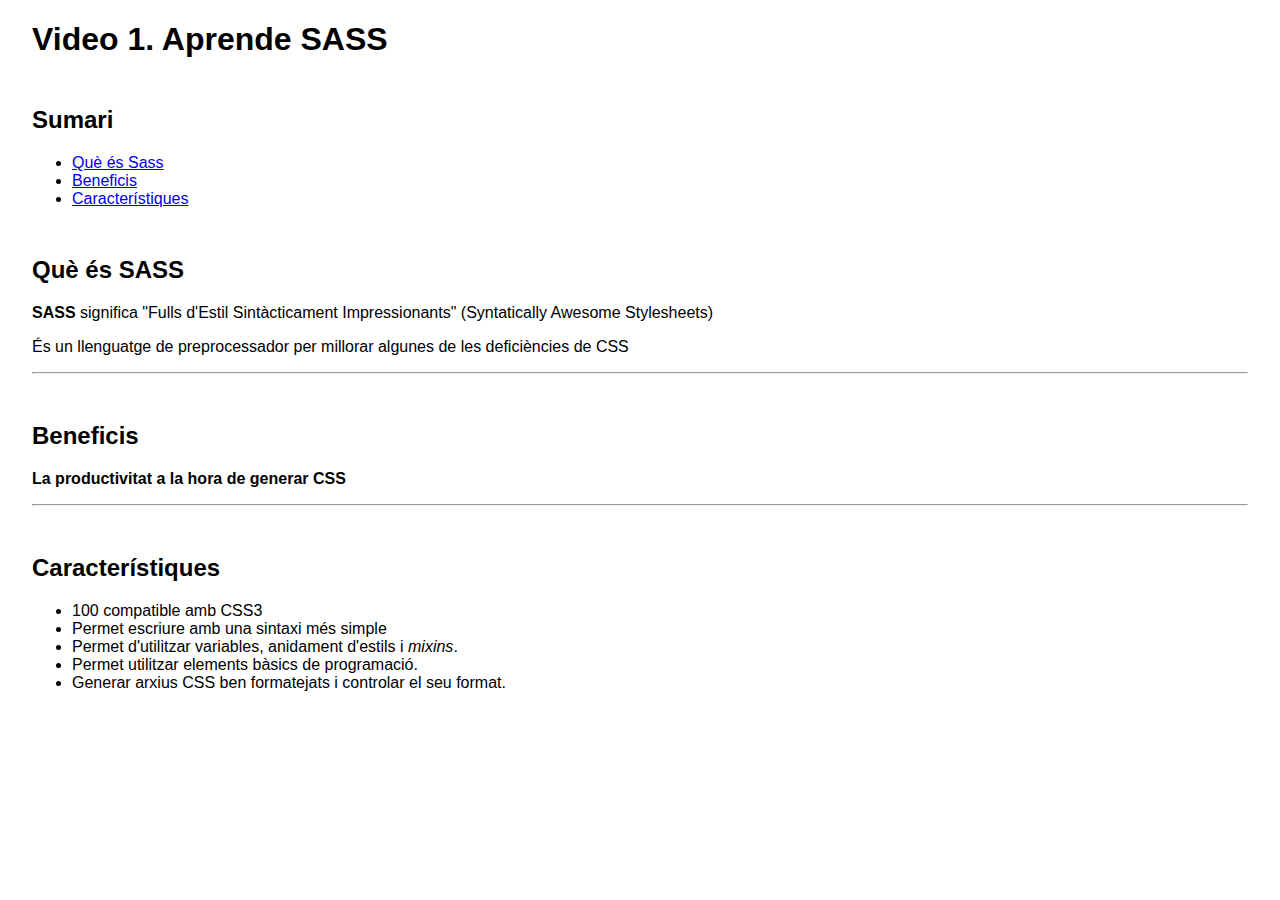
==== 01/index.html @ 774446de "Video 2. Instal·lació de SASS" ====
<!DOCTYPE html>
<html lang="ca">
<head>
  <meta charset="UTF-8">
  <meta name="viewport" content="width=device-width, initial-scale=1.0">
  <meta http-equiv="X-UA-Compatible" content="ie=edge">
  <title>1. Introducció.</title>
  <link rel="stylesheet" href="../style.css">
</head>
<body>
  <main>
    <header><h1>Video 1. Aprende SASS</h1>
    <nav><h2>Sumari</h2>
    <ul>
      <li><a href="#1">Què és Sass</a></li>
      <li><a href="#2">Beneficis</a></li>
      <li><a href="#3">Característiques</a></li>
    </ul>
    </nav>
    </header>
    <section>
      <article><header><h2><a name="1"></a>Què és SASS</h2></header>
      <p><strong>SASS</strong> significa "Fulls d'Estil Sintàcticament Impressionants" (Syntatically Awesome Stylesheets)</p>
      <p>És un llenguatge de preprocessador per millorar algunes de les deficiències de CSS</p>
      <hr>
      <h2><a name="2"></a>Beneficis</h2>
      <p><strong>La productivitat a la hora de generar CSS</strong></p>
      <hr>
      <h2><a name="3"></a>Característiques</h2>
      <ul>
        <li>100 compatible amb CSS3</li>
        <li>Permet escriure amb una sintaxi més simple</li>
        <li>Permet d'utilitzar variables, anidament d'estils i <em>mixins</em>.</li>
        <li>Permet utilitzar elements bàsics de programació.</li>
        <li>Generar arxius CSS ben formatejats i controlar el seu format.</li>
      </ul>
      </article>
    </section>
    <footer></footer>
  </main>

</body>
</html>
---- style.css ----
*, *::before, *::after {
  box-sizing:border-box;
  border-collapse:collapse;
}

/* Variables */
:root {
  --font1: sans-serif;
  --fsb: 16px;
}

body {
  padding: 0 2em; margin: 0;
  font-family: var(--font1);
  font-size: var(--fsb);
}

h1 {font-weight: bolder;}

h2 {margin-top:2em;}

pre {
  background: darkgreen;
  color:lightgrey;
  padding: 10px;
}

.resalt {background:yellow;}
.nota {background:lightyellow;}
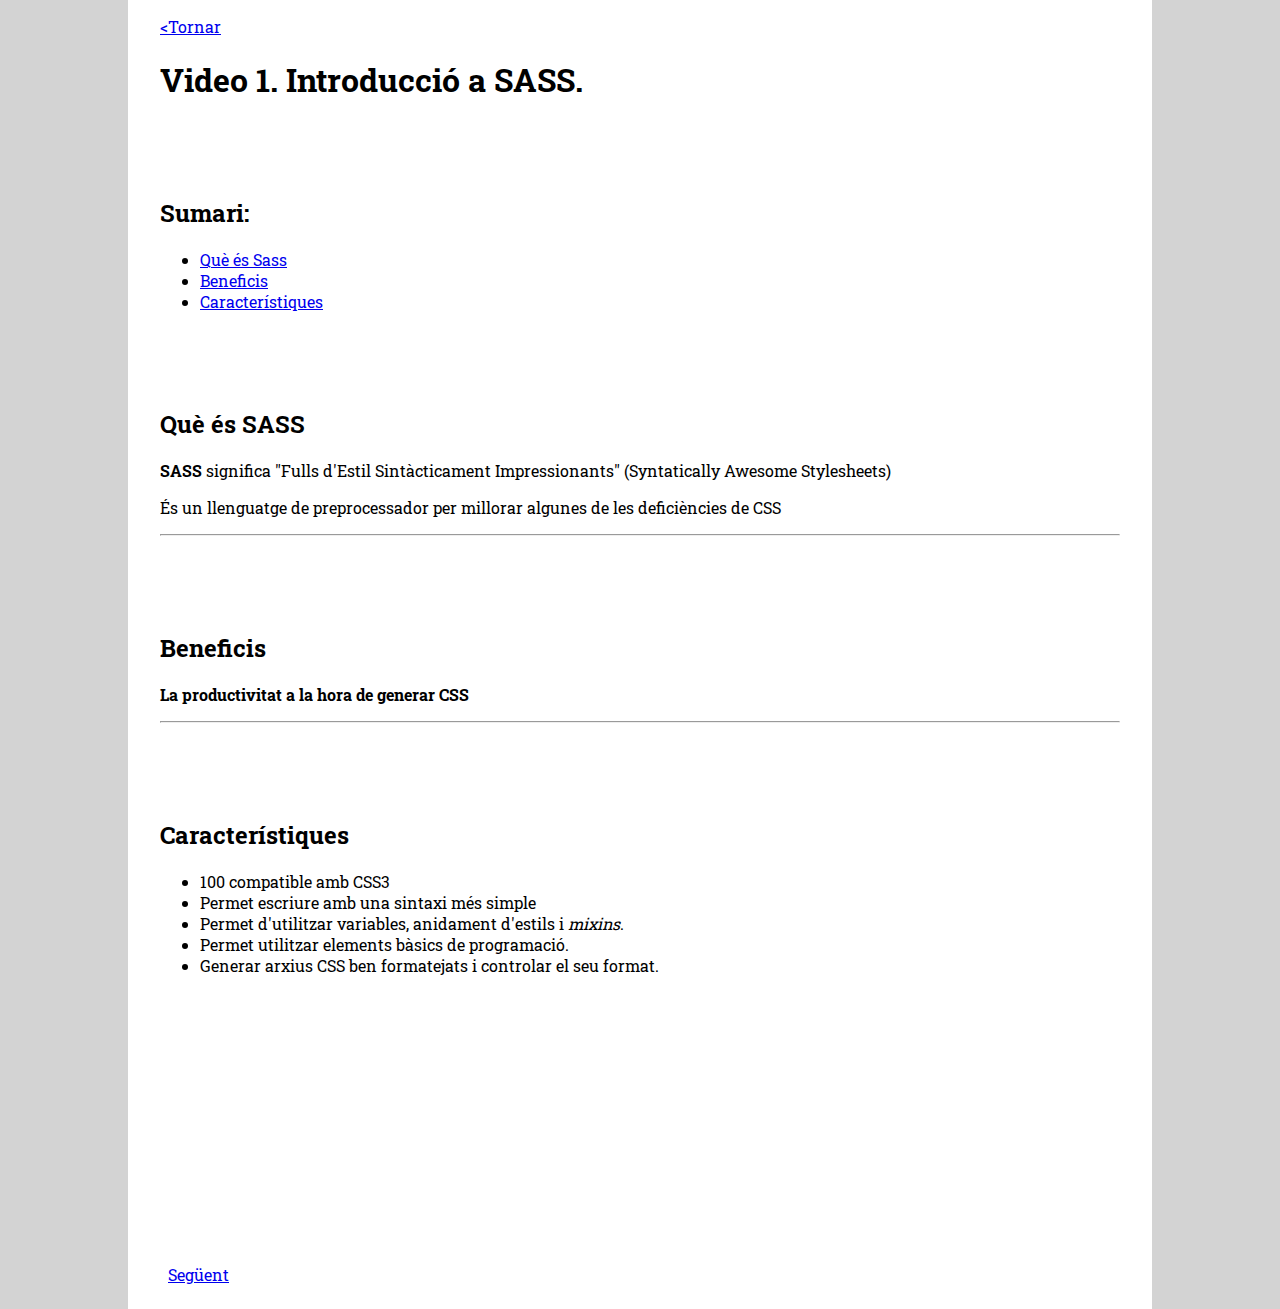
==== commit 6b06ca3a: "Video 5. Comentaris" ====
--- a/01/index.html
+++ b/01/index.html
@@ -4,13 +4,14 @@
   <meta charset="UTF-8">
   <meta name="viewport" content="width=device-width, initial-scale=1.0">
   <meta http-equiv="X-UA-Compatible" content="ie=edge">
-  <title>1. Introducció.</title>
+  <title>1. Introducció a SASS.</title>
   <link rel="stylesheet" href="../style.css">
 </head>
 <body>
   <main>
-    <header><h1>Video 1. Aprende SASS</h1>
-    <nav><h2>Sumari</h2>
+        <a href="../index.php">&lt;Tornar</a>
+    <header><h1>Video 1. Introducció a SASS.</h1>
+    <nav><h2>Sumari:</h2>
     <ul>
       <li><a href="#1">Què és Sass</a></li>
       <li><a href="#2">Beneficis</a></li>
@@ -36,7 +37,8 @@
       </ul>
       </article>
     </section>
-    <footer></footer>
+    <footer>
+        <a href="../02/">Següent</a></footer>
   </main>
 
 </body>
--- a/style.css
+++ b/style.css
@@ -1,3 +1,5 @@
+@import url('https://fonts.googleapis.com/css?family=Roboto+Slab:100,400,900&display=swap');
+
 *, *::before, *::after {
   box-sizing:border-box;
   border-collapse:collapse;
@@ -5,19 +7,45 @@
 
 /* Variables */
 :root {
-  --font1: sans-serif;
+  --font1: 'Roboto Slab', serif;
   --fsb: 16px;
 }
 
 body {
-  padding: 0 2em; margin: 0;
+  padding: 1 2em; margin: 0;
   font-family: var(--font1);
+  /* font-family: 'Roboto Slab', serif; */
   font-size: var(--fsb);
+  background:lightgrey;
 }
 
+main {
+  min-height: 100vh;
+  max-width:1024px;
+  padding: 1em 2em;
+  margin-left:auto;
+  margin-right:auto;
+  background:white;
+}
+
+article {margin-bottom:5em;}
+
+footer {
+ padding-top: 200px;
+ display:flex;
+ flex-direction: row;
+ align-items: flex-end;
+}
+
+footer a {display: block; margin: .5em;}
+
+
+p {margin-top:0;}
+pre {margin-bottom:1em;}
 h1 {font-weight: bolder;}
-
-h2 {margin-top:2em;}
+h2 {margin-top:4em;}
+h3 {margin-top:3em;margin-bottom:0;}
+h4 {margin-top:2em; margin-bottom:0;}
 
 pre {
   background: darkgreen;
@@ -25,5 +53,19 @@
   padding: 10px;
 }
 
+ pre.pink {
+  background: pink;
+  color:black;
+  padding: 10px;
+}
+
+pre.term {
+  background: #333;
+  color:lightgrey;
+  padding: 10px;
+}
+
+img {box-shadow: 1px 1px 3px #33333333;}
+
 .resalt {background:yellow;}
 .nota {background:lightyellow;}
